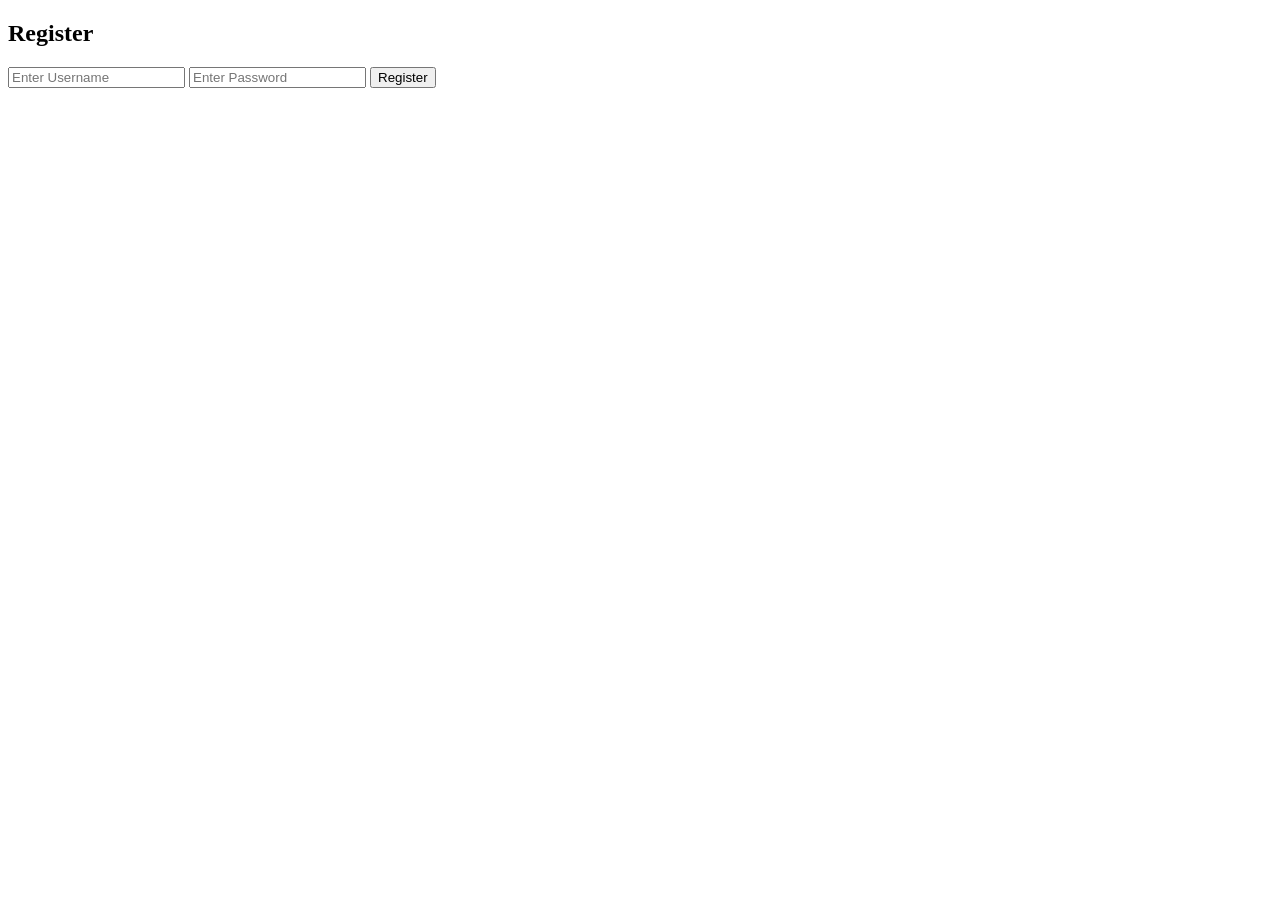
==== register.html @ d27755e7 "added html files with code" ====
<!DOCTYPE html>
<html>
<head>
<title>Register</title>
<link rel="stylesheet" href="css/style.css">
</head>

<body>

<div class="container">

<h2>Register</h2>

<input type="text" id="newUser" placeholder="Enter Username">
<input type="password" id="newPass" placeholder="Enter Password">

<button onclick="register()">Register</button>

</div>

<script src="js/auth.js"></script>

</body>
</html>
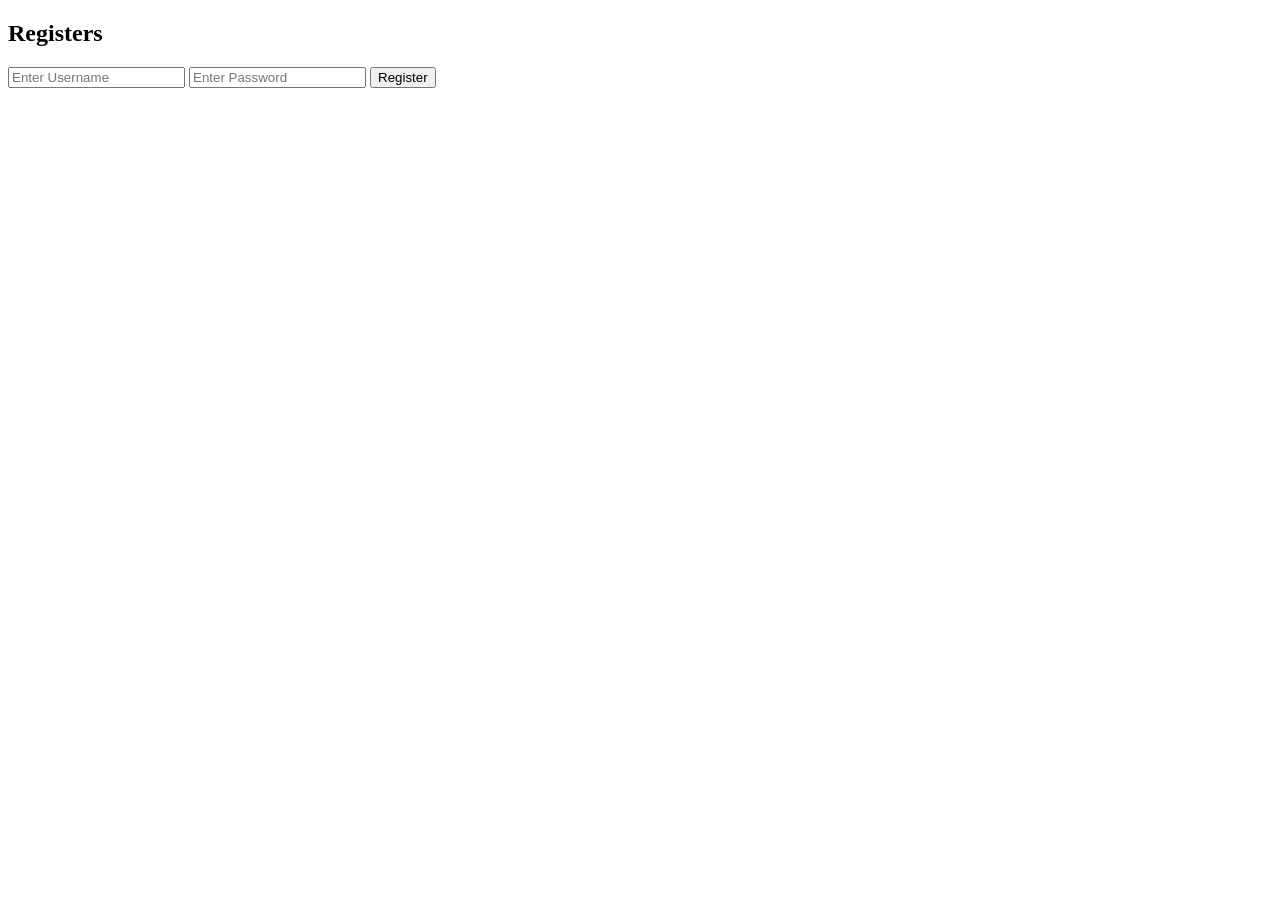
==== commit 14d4cf26: "SD-8: Created basic HTML structure for the web project" ====
--- a/register.html
+++ b/register.html
@@ -9,7 +9,9 @@
 
 <div class="container">
 
-<h2>Register</h2>
+<h2>Registers
+    
+</h2>
 
 <input type="text" id="newUser" placeholder="Enter Username">
 <input type="password" id="newPass" placeholder="Enter Password">
@@ -18,6 +20,7 @@
 
 </div>
 
+
 <script src="js/auth.js"></script>
 
 </body>
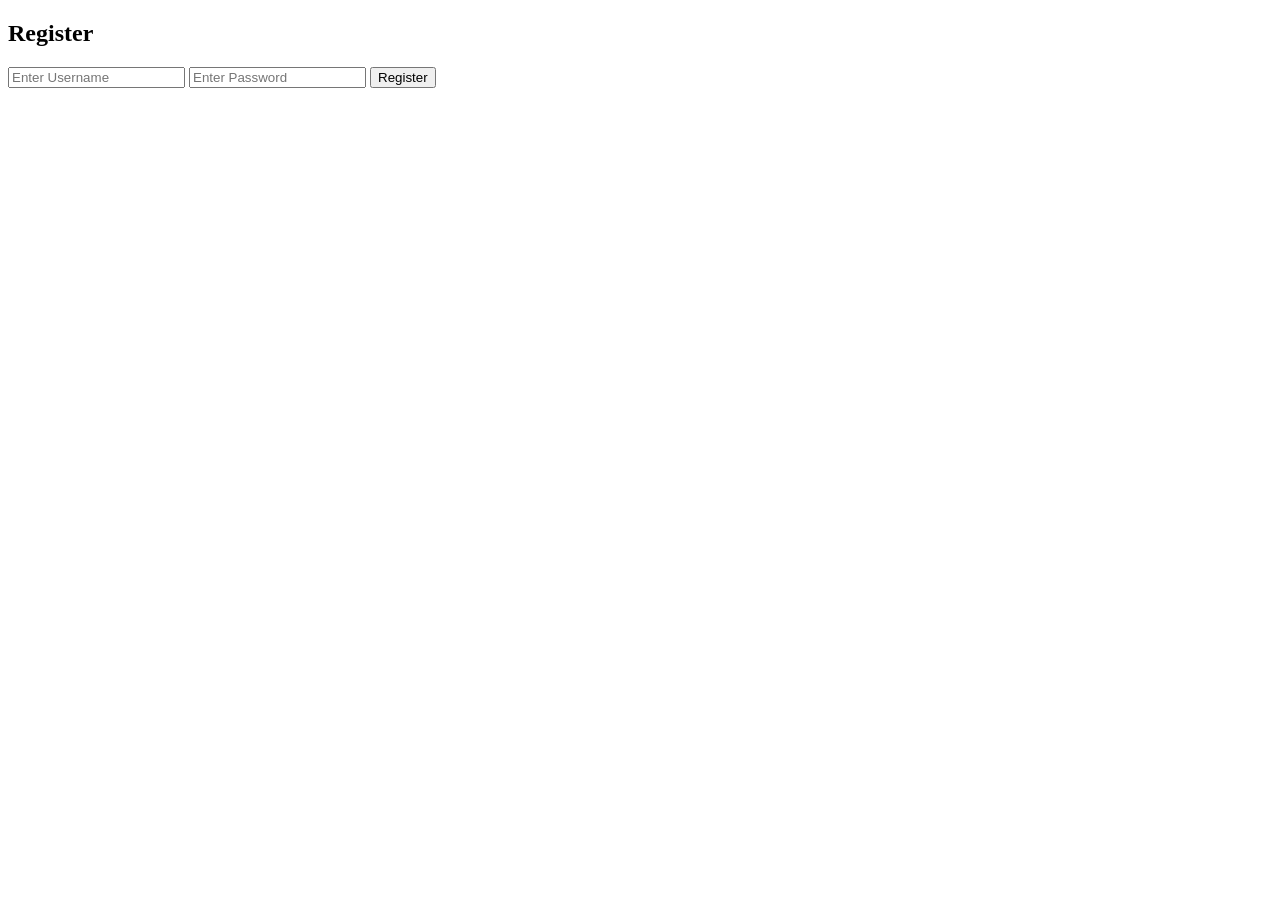
==== commit 0cac7052: "SD-15: Change in registration page" ====
--- a/register.html
+++ b/register.html
@@ -9,7 +9,8 @@
 
 <div class="container">
 
-<h2>Registers
+<h2>Register
+    
     
 </h2>
 
